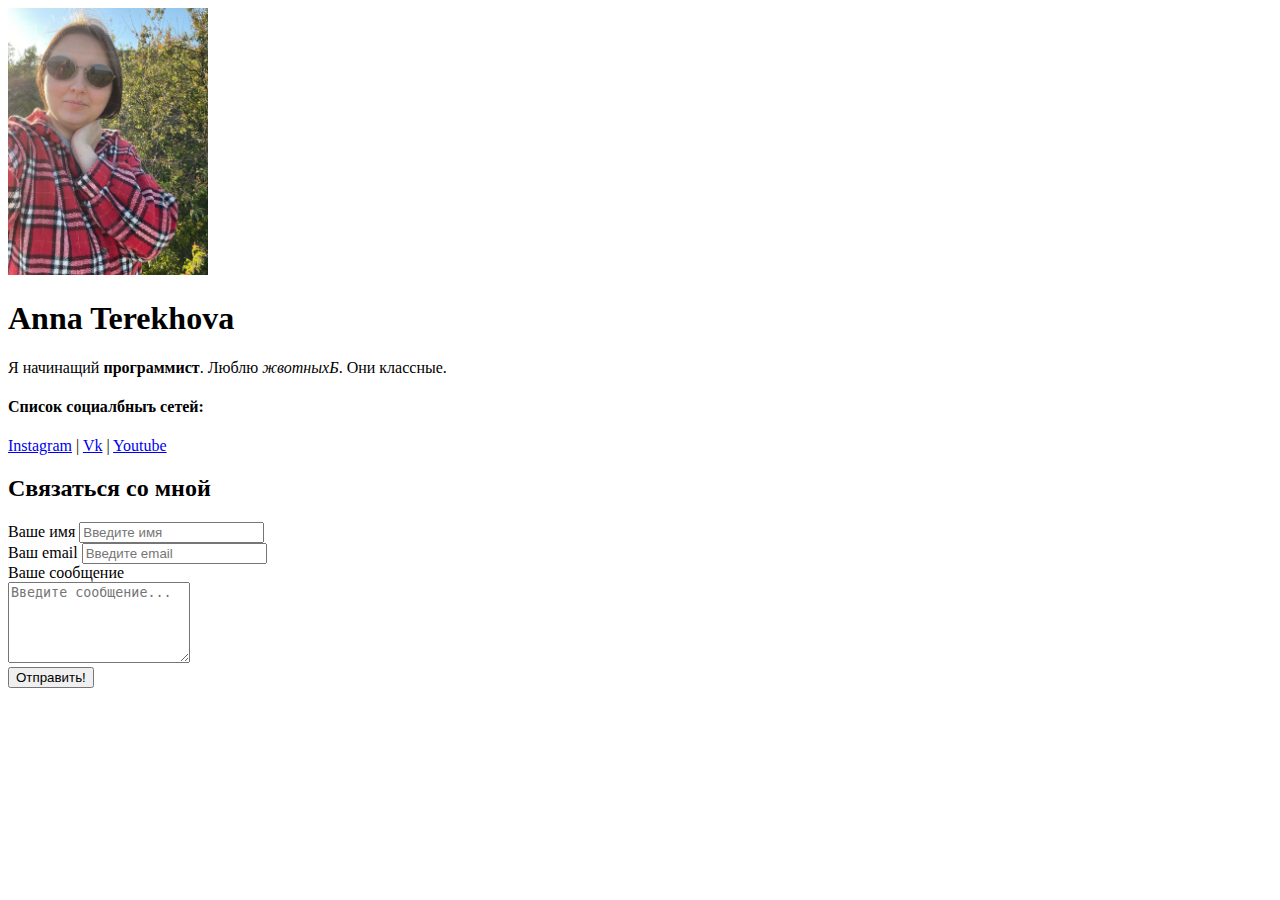
==== index.html @ 4e8b784e "first commit" ====
<!DOCTYPE html>
<html lang="en">
  <header>
    <meta charset="utf-8">
    <title>HTML Course!</title>
  </header>
  <body>
    <img src="photo.jpg" alt="Anna" width="200">
    <h1>Anna Terekhova</h1>
    <p>Я начинащий <strong>программист</strong>. Люблю <em>жвотныхБ</em>. Они классные.</p> 
    <h4>Список социалбныъ сетей:</h4>
    <a href="https://www.instagram.com/anna.terekhova452/" target="_blank">Instagram</a>
    |
    <a href="https://vk.com/annaterekhova96" target="_blank">Vk</a>
    |
    <a href="https://www.youtube.com/channel/UCQHl8MRtvla96A-vCEEB7gA" target="_blank">Youtube</a>

    <h2>Связаться со мной</h2>

    <form action="\">
      <div>
        <label for="name">Ваше имя</label>
        <input type="text" id="name" placeholder="Введите имя">
      </div>

      <div>
        <label for="email">Ваш email</label>
        <input type="email" id="email" placeholder="Введите email">
      </div>

      <div>
        <label for="message">Ваше сообщение</label>
        <br>
        <textarea id="message" cols="20" rows="5" placeholder="Введите сообщение..."></textarea>
      </div>

      <input type="submit" value="Отправить!">
    </form>
  </body>
</html>
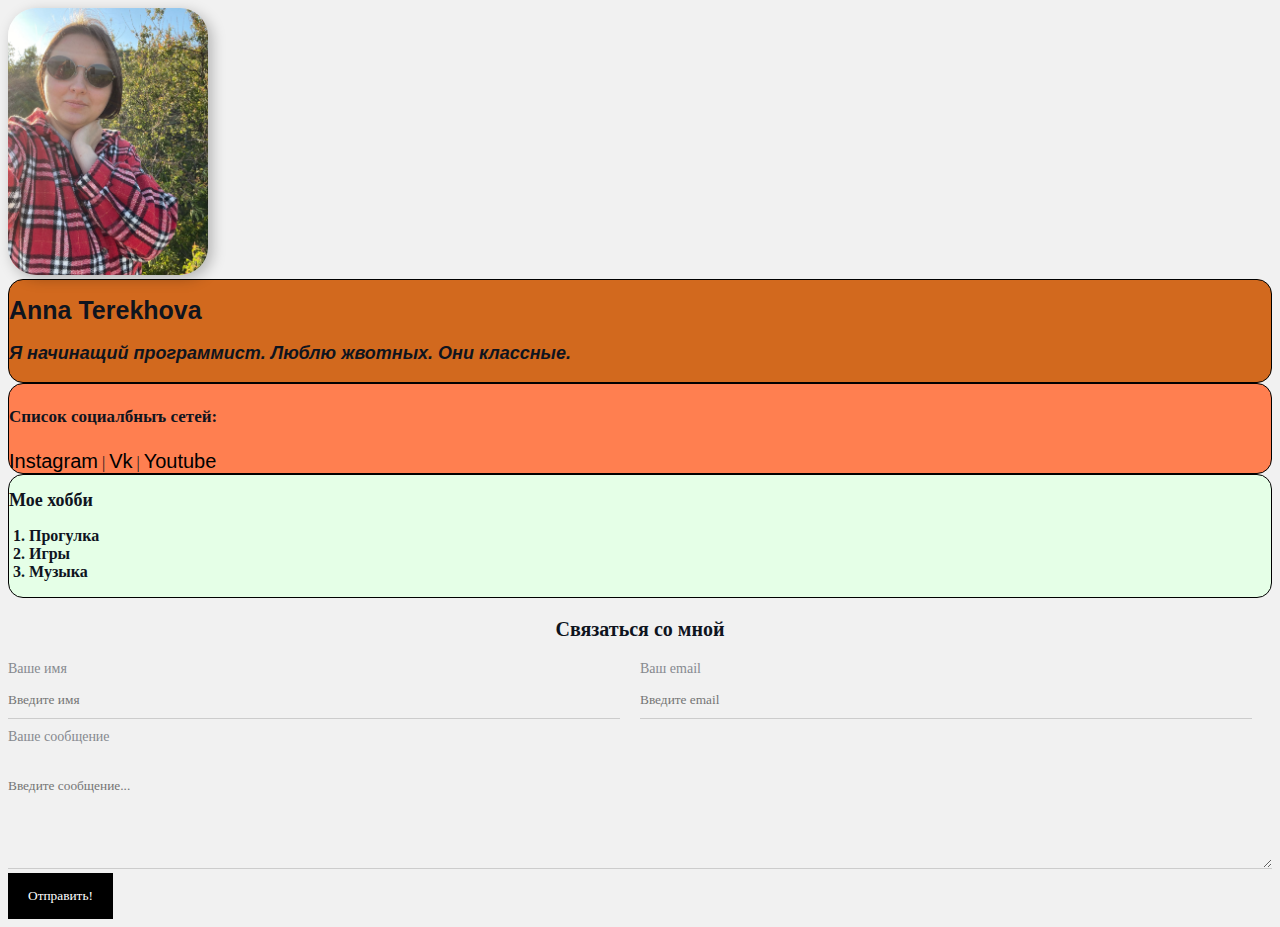
==== commit 18d896e0: "info" ====
--- a/index.html
+++ b/index.html
@@ -1,40 +1,56 @@
 <!DOCTYPE html>
 <html lang="en">
   <header>
+    <link rel="stylesheet" href="style.css">
     <meta charset="utf-8">
     <title>HTML Course!</title>
   </header>
   <body>
     <img src="photo.jpg" alt="Anna" width="200">
+   
+    <div class="card bg-chocolate">
     <h1>Anna Terekhova</h1>
-    <p>Я начинащий <strong>программист</strong>. Люблю <em>жвотныхБ</em>. Они классные.</p> 
+    <p>Я начинащий <strong>программист</strong>. Люблю <em>жвотных</em>. Они классные.</p> 
+    </div>
+    
+    <div class="card bg-coral">
     <h4>Список социалбныъ сетей:</h4>
-    <a href="https://www.instagram.com/anna.terekhova452/" target="_blank">Instagram</a>
+      <a href="https://www.instagram.com/anna.terekhova452/" target="_blank">Instagram</a>
     |
-    <a href="https://vk.com/annaterekhova96" target="_blank">Vk</a>
+      <a href="https://vk.com/annaterekhova96" target="_blank">Vk</a>
     |
-    <a href="https://www.youtube.com/channel/UCQHl8MRtvla96A-vCEEB7gA" target="_blank">Youtube</a>
+     <a href="https://www.youtube.com/channel/UCQHl8MRtvla96A-vCEEB7gA" target="_blank">Youtube</a>
+    </div>
 
-    <h2>Связаться со мной</h2>
+    <div class="card bg-green">
+    <h2>Мое хобби</h2>
+    <ol class="hob">
+      <li>Прогулка</li>
+      <li>Игры</li>
+      <li>Музыка</li>
+    </ol>
+    </div>
 
-    <form action="\">
-      <div>
+    <form action="\" class="form">
+      <h3>Связаться со мной</h3>
+      <div class="form-row">
+      <div class="form-group">
         <label for="name">Ваше имя</label>
         <input type="text" id="name" placeholder="Введите имя">
       </div>
 
-      <div>
+      <div class="form-group">
         <label for="email">Ваш email</label>
         <input type="email" id="email" placeholder="Введите email">
       </div>
-
-      <div>
+      </div>
+      <div class="form-group">
         <label for="message">Ваше сообщение</label>
         <br>
         <textarea id="message" cols="20" rows="5" placeholder="Введите сообщение..."></textarea>
       </div>
 
-      <input type="submit" value="Отправить!">
+      <input class="btn" type="submit" value="Отправить!">
     </form>
   </body>
 </html>--- a/style.css
+++ b/style.css
@@ -0,0 +1,123 @@
+body {
+background: #f1f1f1;
+color: #0f141e;
+}
+
+h1 {
+  font-family: 'Gill Sans', 'Gill Sans MT', Calibri, 'Trebuchet MS', sans-serif;
+  font-size: 25px;
+  font-weight: 900;
+}
+
+p {
+  font-family: Arial, Helvetica, sans-serif;
+  font-size: 18px;
+  font-style: italic;
+  font-weight: 600;
+}
+
+h4 {
+  font-family: 'Times New Roman', Times, serif;
+  font-size: 17px;
+  font-weight: 600;
+}
+
+h2 {
+  font-family: Georgia, 'Times New Roman', Times, serif;
+  font-size: 18px;
+  font-weight: 600;
+}
+
+.hob {
+  padding: 0 20px;
+  font-family: Georgia, 'Times New Roman', Times, serif;
+  font-size: 16px;
+  font-weight: 600;
+}
+
+.card {
+  border: 1px solid black;
+  border-radius: 15px;
+  background: #fff;
+}
+
+.bg-green {
+  background: #e5ffe7;
+}
+
+.bg-chocolate { 
+  background: chocolate;
+}
+
+.bg-coral {
+  background: coral;
+}
+
+img {
+  width: 200px;
+  border-radius: 28px;
+  box-shadow: 4px 4px 14px rgba(0, 0, 0, 0.25);
+
+}
+
+a {
+  color: #000;
+  text-decoration: none;
+  font-family: 'Gill Sans', 'Gill Sans MT', Calibri, 'Trebuchet MS', sans-serif;
+  font-size: 20px;
+  font-weight: 400;
+}
+
+a:hover {
+  text-decoration: underline;
+}
+
+.btn {
+  background: #000;
+  padding: 15px 20px;
+  color: #fff;
+  border: none;
+  font-family: inherit;
+  cursor: pointer;
+}
+
+.btn:hover {
+  opacity: 0.8;
+}
+
+h3 {
+  font-size: 20px;
+}
+
+.form h3 {
+  text-align: center;
+}
+
+.form-row {
+display: flex;
+margin-bottom: 10px;
+}
+
+.form-row .form-group {
+  margin-right: 20px;
+  width: 50%;
+}
+
+.form-group label {
+  display: block;
+  font-size: 14px;
+  color: #86898f;
+}
+
+.form-group input,
+.form-group textarea {
+  width: 100%;  
+  box-sizing: border-box;
+  border: none;
+  background: transparent;
+  border-bottom: 1px solid #ccc;
+  color: #000;
+  padding: 15px 0 10px;   
+  outline: none;
+  font-family: inherit;
+}